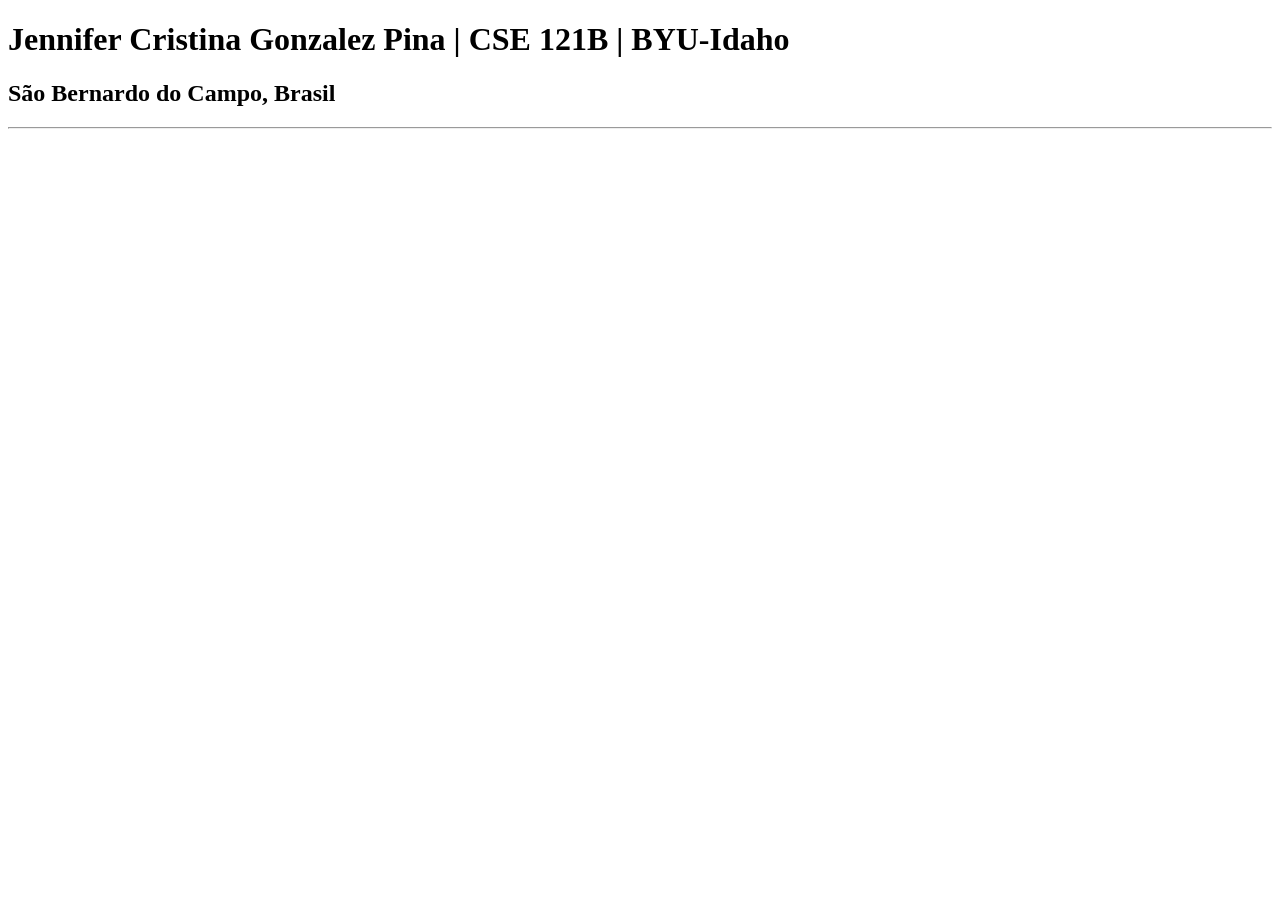
==== test.html @ c1474753 "first commit" ====
<!DOCTYPE html>
<html lang="en">
<head>
    <meta charset="UTF-8">
    <meta name="viewport" content="width=device-width, initial-scale=1.0">
    <title>Jennifer Cristina Gonzalez Pina | CSE 121B | BYU-Idaho</title>
</head>
<body>
    <h1>Jennifer Cristina Gonzalez Pina | CSE 121B | BYU-Idaho</h1>
    <h2>São Bernardo do Campo, Brasil</h2>
    <hr>
</body>
</html>
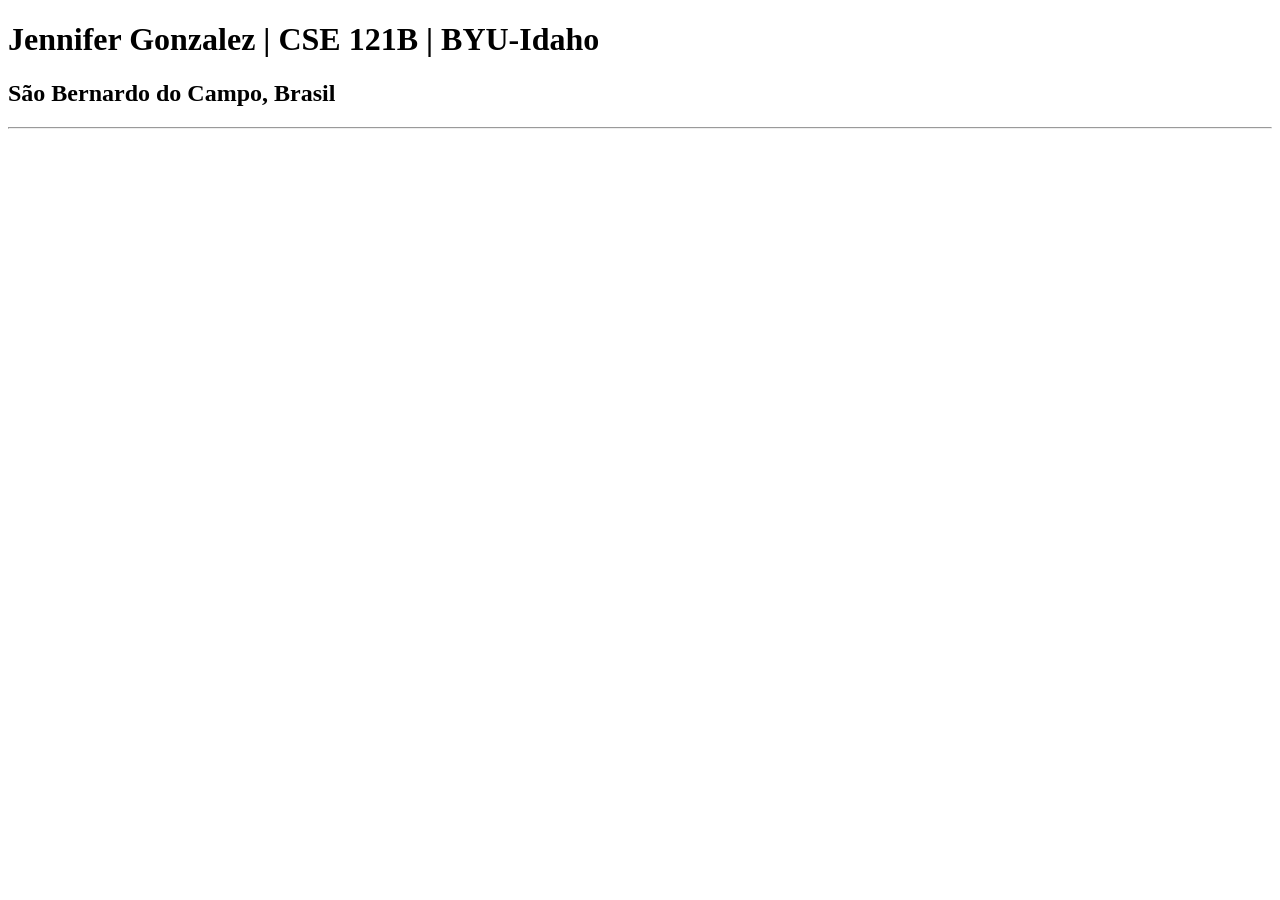
==== commit 06a360f0: "week 2 task" ====
--- a/test.html
+++ b/test.html
@@ -3,11 +3,12 @@
 <head>
     <meta charset="UTF-8">
     <meta name="viewport" content="width=device-width, initial-scale=1.0">
-    <title>Jennifer Cristina Gonzalez Pina | CSE 121B | BYU-Idaho</title>
+    <title>Jennifer Gonzalez | CSE 121B | BYU-Idaho</title>
 </head>
 <body>
-    <h1>Jennifer Cristina Gonzalez Pina | CSE 121B | BYU-Idaho</h1>
+    <h1>Jennifer Gonzalez | CSE 121B | BYU-Idaho</h1>
     <h2>São Bernardo do Campo, Brasil</h2>
     <hr>
+    
 </body>
 </html>
